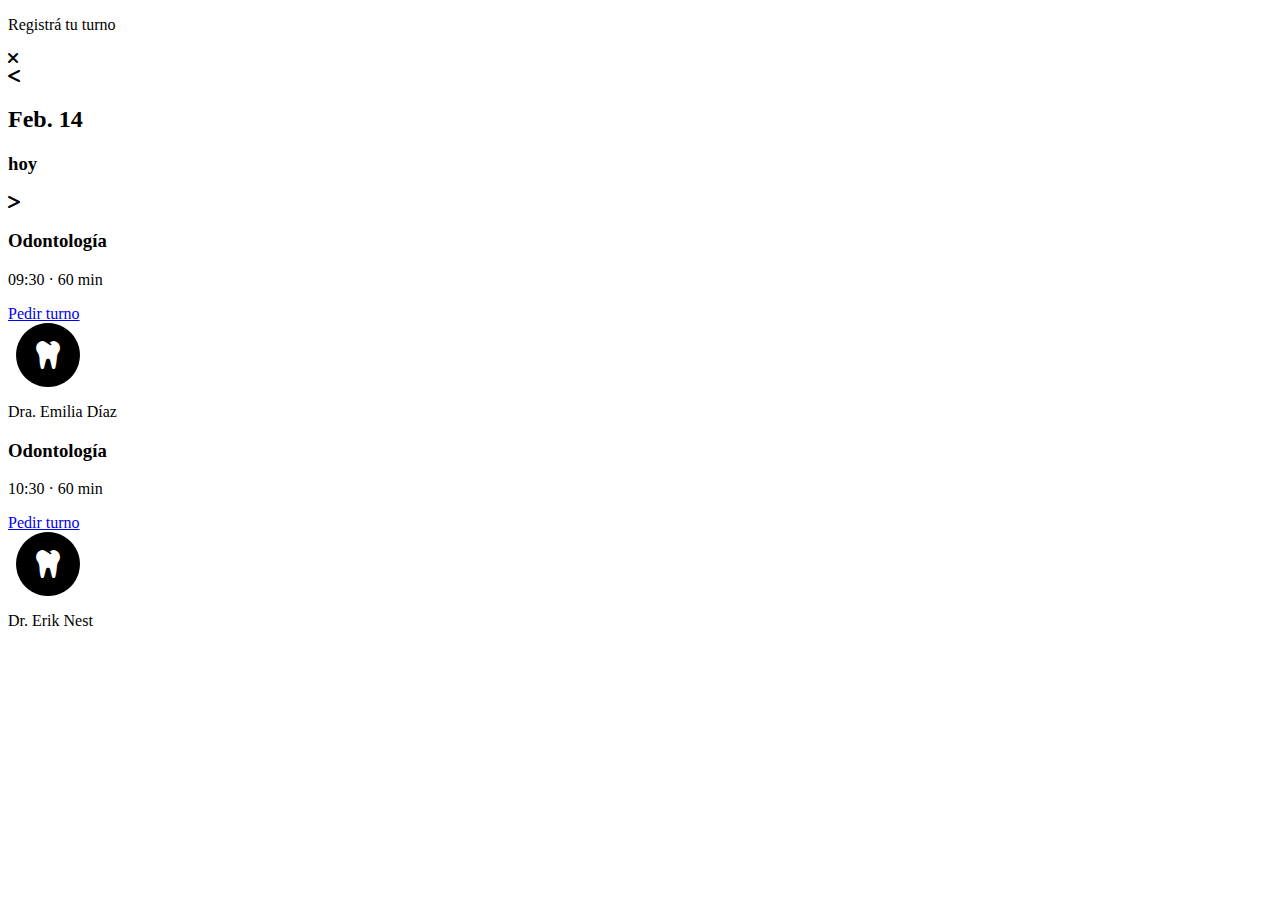
==== challenge3/index.html @ 545a9c10 "Corrección en el nombre de las carpetas" ====
<!DOCTYPE html>
<html lang="en">
  <head>
    <meta charset="UTF-8" />
    <meta http-equiv="X-UA-Compatible" content="IE=edge" />
    <meta name="viewport" content="width=device-width, initial-scale=1.0" />
    <link
      rel="stylesheet"
      href="https://cdnjs.cloudflare.com/ajax/libs/font-awesome/6.0.0/css/all.min.css"
    />
    <link rel="stylesheet" href="/css/style.css" />
    <title>Challenger 3</title>
  </head>
  <body>
    <div class="wrapper">
      <header class="container__menu">
        <div class="container__menu-title">
          <p>Registrá tu turno</p>
        </div>

        <div class="container__menu-normal">
            <i class="fa-solid fa-xmark container__menu-efect"></i>
        </div>
      </header>
      
      <main class="container__main">
        <section class="container__date">
          <i class="fas fa-less-than arrow-left"></i>
          <div class="container__date-fecha">
            <h2>Feb. 14</h2>
            <h3>hoy</h3>
          </div>
          <i class="fas fa-greater-than arrow-right"></i>
        </section>
        <section class="container__turn">
          <article class="container__card-turn">
            <section class="container__card-section">
              <main class="container__card-main">
                <h3>Odontología</h3>
                <p>09:30 · 60 min</p>
              </main>
              <aside class="container__card-button">
                <a href="#">Pedir turno</a>
              </aside>
            </section>
            <footer class="container__card-footer">
              <span class="fa-stack fa-2x ">
                <i class="fa-solid fa-circle fa-stack-2x"></i>
                <i class="fa-solid fa-tooth fa-stack-1x fa-inverse"></i>
              </span>
              <p>Dra. Emilia Díaz</p>
            </footer>
          </article>
          <article class="container__card-turn">
            <section class="container__card-section">
              <main class="container__card-main">
                <h3>Odontología</h3>
                <p>10:30 · 60 min</p>
              </main>
              <aside class="container__card-button">
                <a href="#">Pedir turno</a>
              </aside>
            </section>
            <footer class="container__card-footer">
              <span class="fa-stack fa-2x ">
                <i class="fa-solid fa-circle fa-stack-2x"></i>
                <i class="fa-solid fa-tooth fa-stack-1x fa-inverse"></i>
              </span>
              <p>Dr. Erik Nest</p>
            </footer>
          </article>
        </section>
      </main>
    </div>
  </body>
</html>
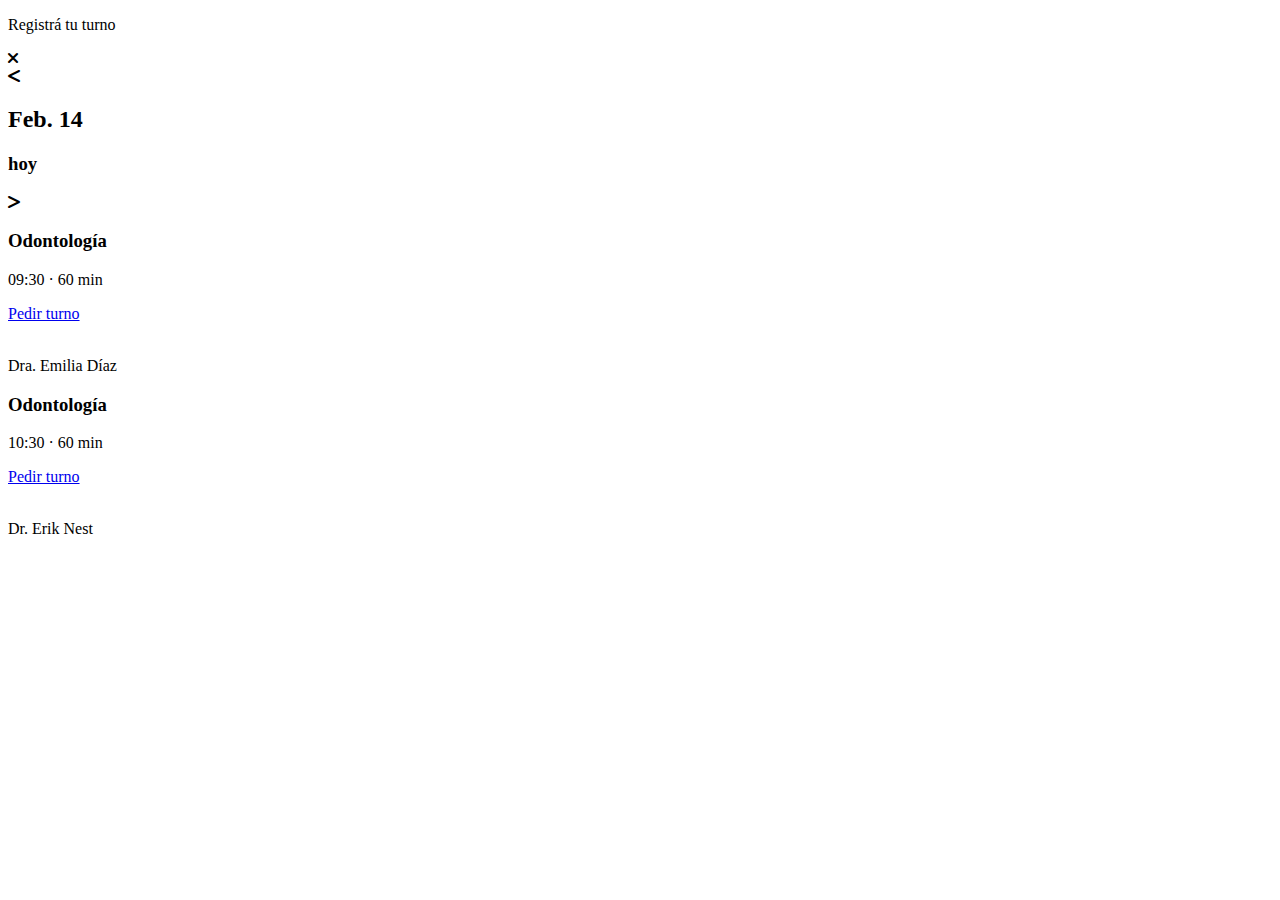
==== commit 27c9074c: "Cambio en etiquetas semanticas" ====
--- a/challenge3/index.html
+++ b/challenge3/index.html
@@ -34,7 +34,7 @@
         </section>
         <section class="container__turn">
           <article class="container__card-turn">
-            <section class="container__card-section">
+            <div class="container__card-section">
               <main class="container__card-main">
                 <h3>Odontología</h3>
                 <p>09:30 · 60 min</p>
@@ -42,17 +42,14 @@
               <aside class="container__card-button">
                 <a href="#">Pedir turno</a>
               </aside>
-            </section>
+            </div>
             <footer class="container__card-footer">
-              <span class="fa-stack fa-2x ">
-                <i class="fa-solid fa-circle fa-stack-2x"></i>
-                <i class="fa-solid fa-tooth fa-stack-1x fa-inverse"></i>
-              </span>
+              <img src="./assets/doctora.png" alt="">
               <p>Dra. Emilia Díaz</p>
             </footer>
           </article>
           <article class="container__card-turn">
-            <section class="container__card-section">
+            <div class="container__card-section">
               <main class="container__card-main">
                 <h3>Odontología</h3>
                 <p>10:30 · 60 min</p>
@@ -60,12 +57,9 @@
               <aside class="container__card-button">
                 <a href="#">Pedir turno</a>
               </aside>
-            </section>
+            </div>
             <footer class="container__card-footer">
-              <span class="fa-stack fa-2x ">
-                <i class="fa-solid fa-circle fa-stack-2x"></i>
-                <i class="fa-solid fa-tooth fa-stack-1x fa-inverse"></i>
-              </span>
+              <img src="./assets/doctor.png" alt="">
               <p>Dr. Erik Nest</p>
             </footer>
           </article>
